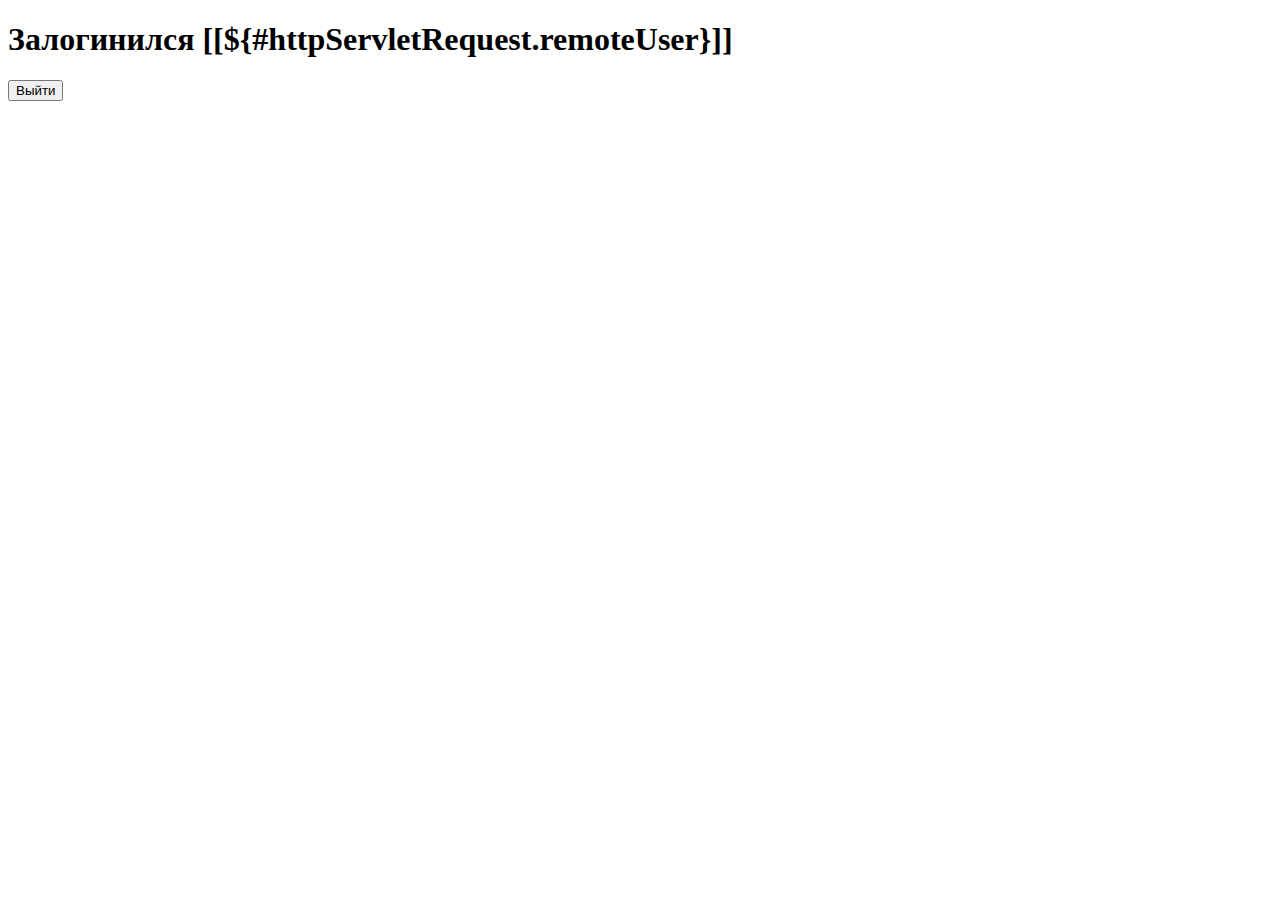
==== out/production/resources/templates/index.html @ 86c5a2ed "Basic registration added" ====
<!doctype html>
<html lang="en" xmlns="http://www.w3.org/1999/xhtml" xmlns:th="http://www.thymeleaf.org"
      xmlns:sec="http://www.thymeleaf.org/thymeleaf-extras-springsecurity3">
<head>
    <meta charset="utf-8"/>
    <meta http-equiv="X-UA-Compatible" content="IE=edge"/>
    <title>Cloud Saver</title>
    <meta name="description" content=""/>
    <meta name="viewport" content="width=device-width"/>
    <base href="/"/>
    <link rel="stylesheet" type="text/css" href="/webjars/bootstrap/css/bootstrap.min.css"/>
    <script type="text/javascript" src="/webjars/jquery/jquery.min.js"></script>
    <script type="text/javascript" src="/webjars/bootstrap/js/bootstrap.min.js"></script>
</head>
<body>
<div class="container">
    <h1 th:inline="text">Залогинился [[${#httpServletRequest.remoteUser}]]</h1>
    <form th:action="@{/logout}" method="post">
        <input type="submit" value="Выйти"/>
    </form>
</div>
</body>
</html>
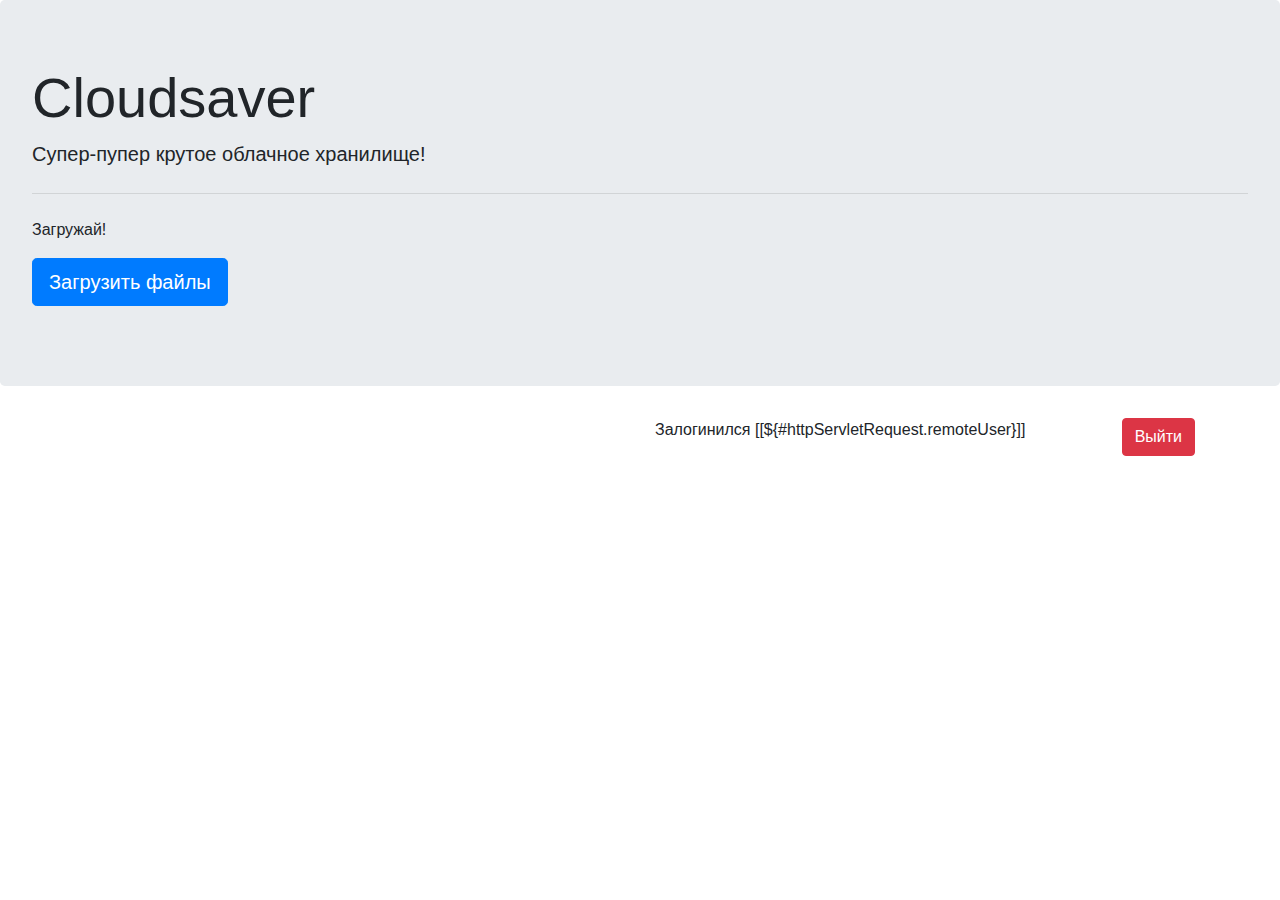
==== commit b1c6bf87: "Local storage implementation" ====
--- a/out/production/resources/templates/index.html
+++ b/out/production/resources/templates/index.html
@@ -1,23 +1,51 @@
 <!doctype html>
-<html lang="en" xmlns="http://www.w3.org/1999/xhtml" xmlns:th="http://www.thymeleaf.org"
-      xmlns:sec="http://www.thymeleaf.org/thymeleaf-extras-springsecurity3">
+<html xmlns:th="http://www.thymeleaf.org" lang="en" xmlns="http://www.w3.org/1999/xhtml"
+>
 <head>
-    <meta charset="utf-8"/>
-    <meta http-equiv="X-UA-Compatible" content="IE=edge"/>
-    <title>Cloud Saver</title>
-    <meta name="description" content=""/>
-    <meta name="viewport" content="width=device-width"/>
-    <base href="/"/>
-    <link rel="stylesheet" type="text/css" href="/webjars/bootstrap/css/bootstrap.min.css"/>
-    <script type="text/javascript" src="/webjars/jquery/jquery.min.js"></script>
-    <script type="text/javascript" src="/webjars/bootstrap/js/bootstrap.min.js"></script>
+    <meta charset="UTF-8"/>
+
+    <link rel="stylesheet" href="https://maxcdn.bootstrapcdn.com/bootstrap/4.0.0/css/bootstrap.min.css"
+          integrity="sha384-Gn5384xqQ1aoWXA+058RXPxPg6fy4IWvTNh0E263XmFcJlSAwiGgFAW/dAiS6JXm"
+          crossorigin="anonymous"
+          th:href="@{/webjars/bootstrap/4.0.0/css/bootstrap.min.css}"/>
+    <script src="https://code.jquery.com/jquery-3.2.1.slim.min.js"
+            integrity="sha384-KJ3o2DKtIkvYIK3UENzmM7KCkRr/rE9/Qpg6aAZGJwFDMVNA/GpGFF93hXpG5KkN"
+            crossorigin="anonymous"
+            th:src="@{/webjars/jquery/3.2.1/jquery.min.js}"></script>
+    <script src="https://cdnjs.cloudflare.com/ajax/libs/popper.js/1.12.9/umd/popper.min.js"
+            integrity="sha384-ApNbgh9B+Y1QKtv3Rn7W3mgPxhU9K/ScQsAP7hUibX39j7fakFPskvXusvfa0b4Q"
+            crossorigin="anonymous"
+            th:src="@{/webjars/popper.js/1.12.9/dist/popper.min.js}"></script>
+    <script src="https://maxcdn.bootstrapcdn.com/bootstrap/4.0.0/js/bootstrap.min.js"
+            integrity="sha384-JZR6Spejh4U02d8jOt6vLEHfe/JQGiRRSQQxSfFWpi1MquVdAyjUar5+76PVCmYl"
+            crossorigin="anonymous"
+            th:src="@{/webjars/bootstrap/4.0.0/js/bootstrap.min.js}"></script>
+
+    <title>Cloudsaver</title>
 </head>
 <body>
+
+<div class="jumbotron">
+    <h1 class="display-4">Cloudsaver</h1>
+    <p class="lead">Супер-пупер крутое облачное хранилище!</p>
+    <hr class="my-4">
+    <p>Загружай!</p>
+    <p class="lead">
+        <a class="btn btn-primary btn-lg" href="#" th:href="@{/upload}" role="button">Загрузить файлы</a>
+    </p>
+</div>
+
 <div class="container">
-    <h1 th:inline="text">Залогинился [[${#httpServletRequest.remoteUser}]]</h1>
-    <form th:action="@{/logout}" method="post">
-        <input type="submit" value="Выйти"/>
-    </form>
+    <div class="row">
+        <div class="col-md-6 offset-md-6">
+            <form th:action="@{/logout}" method="post">
+                <label th:inline="text" for="submitBtn">Залогинился [[${#httpServletRequest.remoteUser}]]</label>
+                <button id="submitBtn" type="submit" class="btn btn-danger float-right">Выйти</button>
+            </form>
+        </div>
+    </div>
 </div>
+
+
 </body>
 </html>